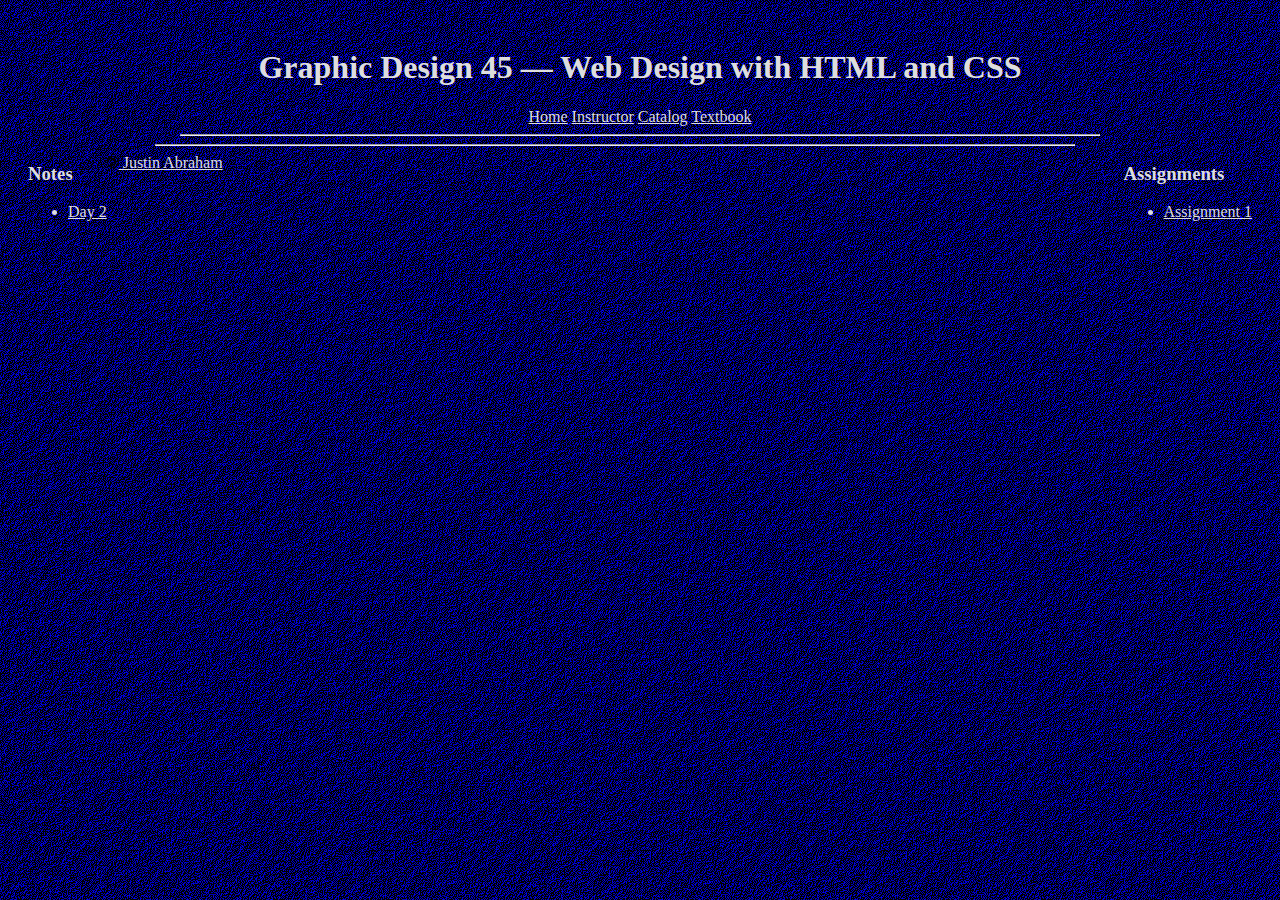
==== index.html @ d31c7574 "Nav bars in assignment pages." ====
<!doctype html>

<html lang="en">

	<head>

		<title>A Course Site For GDES 45</title>
		<meta charset="utf-8">

	</head>

	<body style="color:#ddd;padding:20px;background-image:url(bluspark.gif)">

		<nav style="text-align:center">

			<h1>Graphic Design 45 &mdash; Web Design with HTML and CSS</h1>

			<span style="text-align:justify">
				<a style="color:#ddd" href="/">Home</a> <a style="color:#ddd" href="http://www.garrettmedia.com/mission/gdes45/gdes45_main.htm">Instructor</a> <a style="color:#ddd" href="http://missioncollege.edu/depts/gdes/classes/gdes045.php">Catalog</a> <a style="color:#ddd" href="OReilly.Learning.Web.Design.4th.Edition.Aug.2012.ISBN.1449319270.pdf">Textbook</a>
			</span>

		</nav>

		<hr style="width:75%">

		<div>

		    <div style="float:left">
				<h3>Notes</h3>
				<ul>
					<li><a style="color:#ddd" href="blocktags.html">Day 2</a></li>

				</ul>
		    </div>

		    <div style="float:right">
				<h3>Assignments</h3>
				<ul>
					<li><a style="color:#ddd" href="ass1.html">Assignment 1</a></li>
				</ul>
		    </div>

		</div>

		<hr style="width:75%">

		<footer style="color:#ddd">
			<a style="color:#ddd" href="https://jrpabraham.github.io"><img src="copyleft.png" style="width:12px;height:12px;"> Justin Abraham</a>
		</footer>

	</body>

</html>
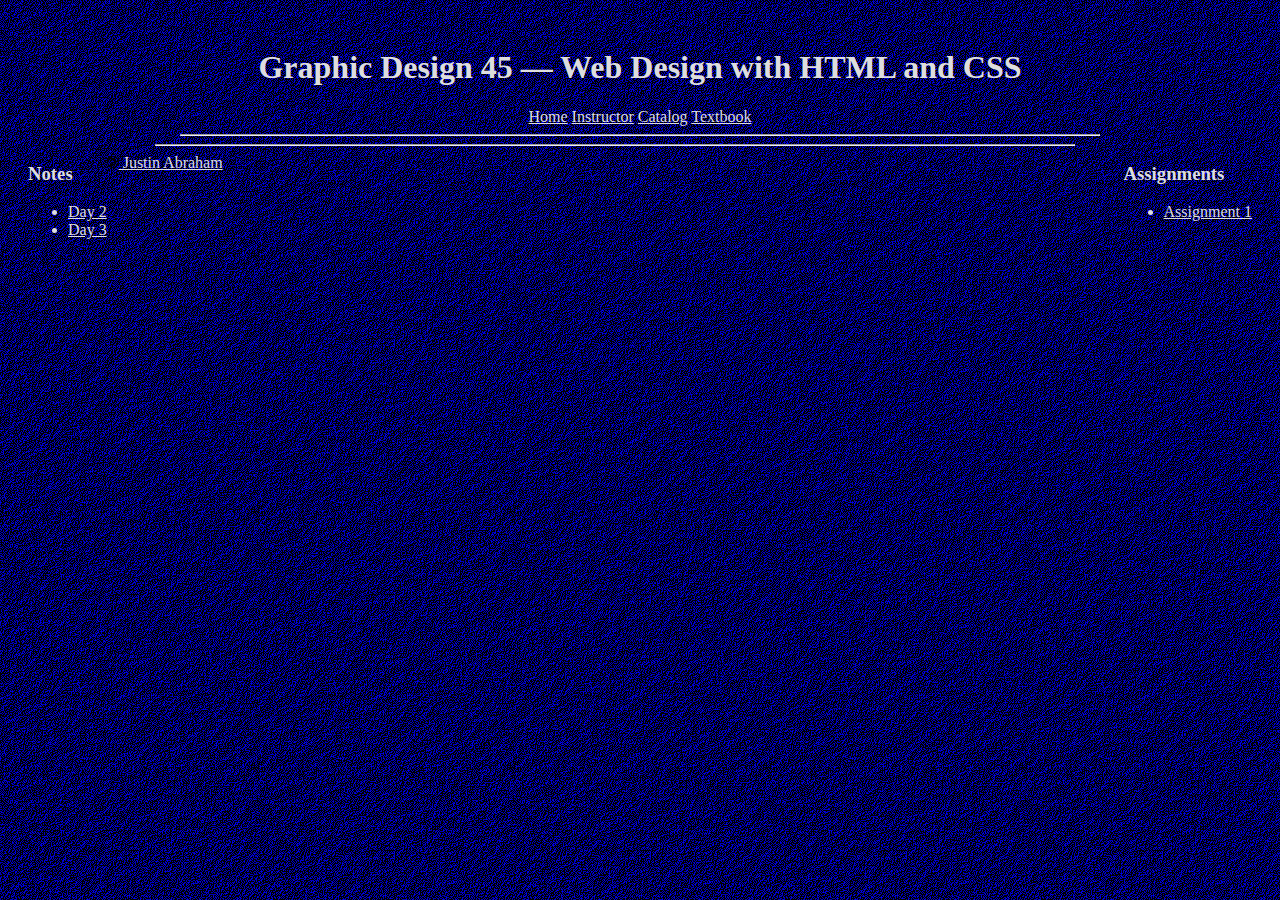
==== commit b2d12e6d: "Added notes from day 3." ====
--- a/index.html
+++ b/index.html
@@ -16,7 +16,7 @@
 			<h1>Graphic Design 45 &mdash; Web Design with HTML and CSS</h1>
 
 			<span style="text-align:justify">
-				<a style="color:#ddd" href="/">Home</a> <a style="color:#ddd" href="http://www.garrettmedia.com/mission/gdes45/gdes45_main.htm">Instructor</a> <a style="color:#ddd" href="http://missioncollege.edu/depts/gdes/classes/gdes045.php">Catalog</a> <a style="color:#ddd" href="OReilly.Learning.Web.Design.4th.Edition.Aug.2012.ISBN.1449319270.pdf">Textbook</a>
+				<a style="color:#ddd" href="https://jrpabraham.github.io/web-design">Home</a> <a style="color:#ddd" href="http://www.garrettmedia.com/mission/gdes45/gdes45_main.htm">Instructor</a> <a style="color:#ddd" href="http://missioncollege.edu/depts/gdes/classes/gdes045.php">Catalog</a> <a style="color:#ddd" href="OReilly.Learning.Web.Design.4th.Edition.Aug.2012.ISBN.1449319270.pdf">Textbook</a>
 			</span>
 
 		</nav>
@@ -29,7 +29,7 @@
 				<h3>Notes</h3>
 				<ul>
 					<li><a style="color:#ddd" href="blocktags.html">Day 2</a></li>
-
+					<li><a style="color:#ddd" href="lists.html">Day 3</a></li>
 				</ul>
 		    </div>
 
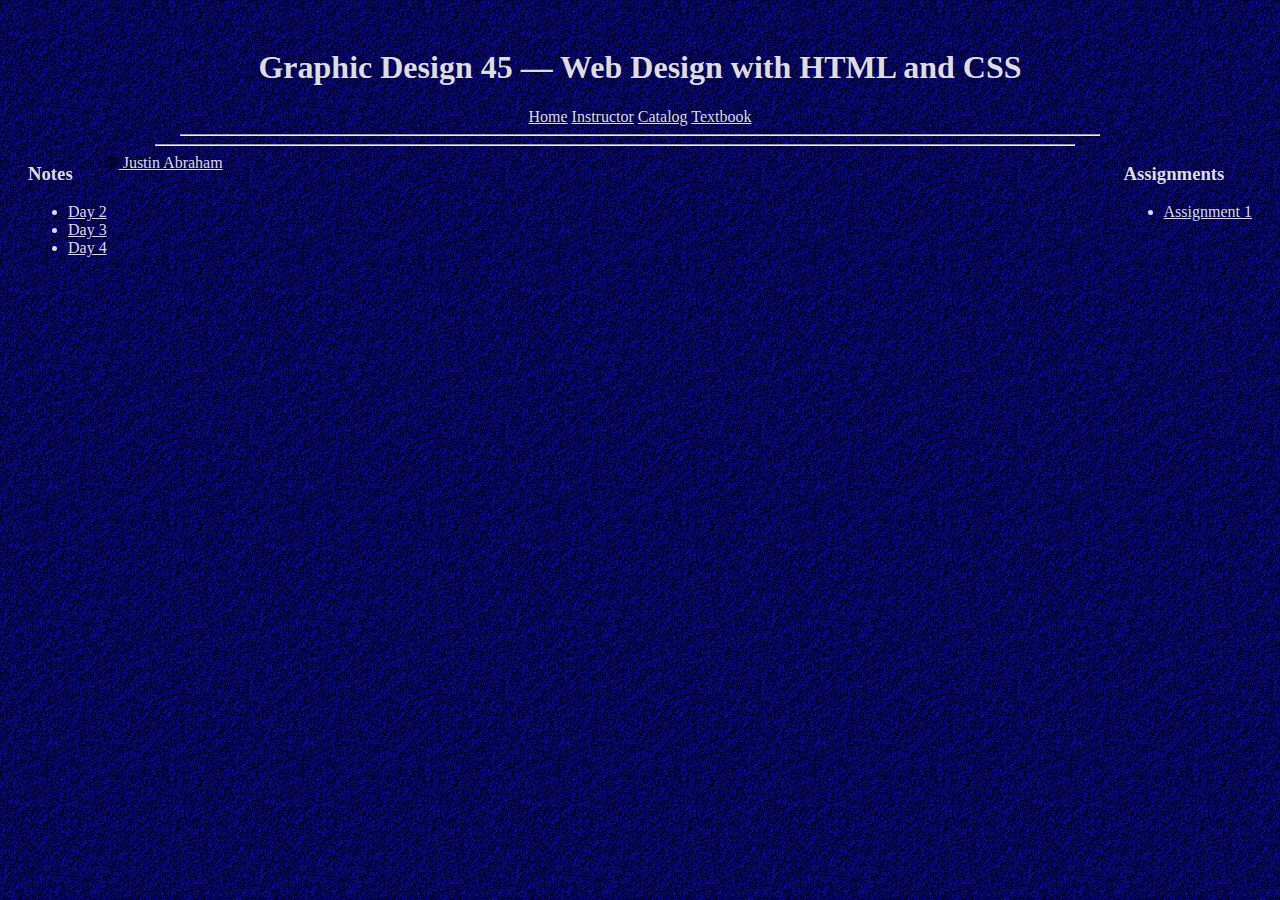
==== commit 38ffdd88: "Added notes from day 4 on special characters." ====
--- a/index.html
+++ b/index.html
@@ -30,6 +30,7 @@
 				<ul>
 					<li><a style="color:#ddd" href="blocktags.html">Day 2</a></li>
 					<li><a style="color:#ddd" href="lists.html">Day 3</a></li>
+					<li><a style="color:#ddd" href="color-exercise.htm">Day 4</a></li>
 				</ul>
 		    </div>
 
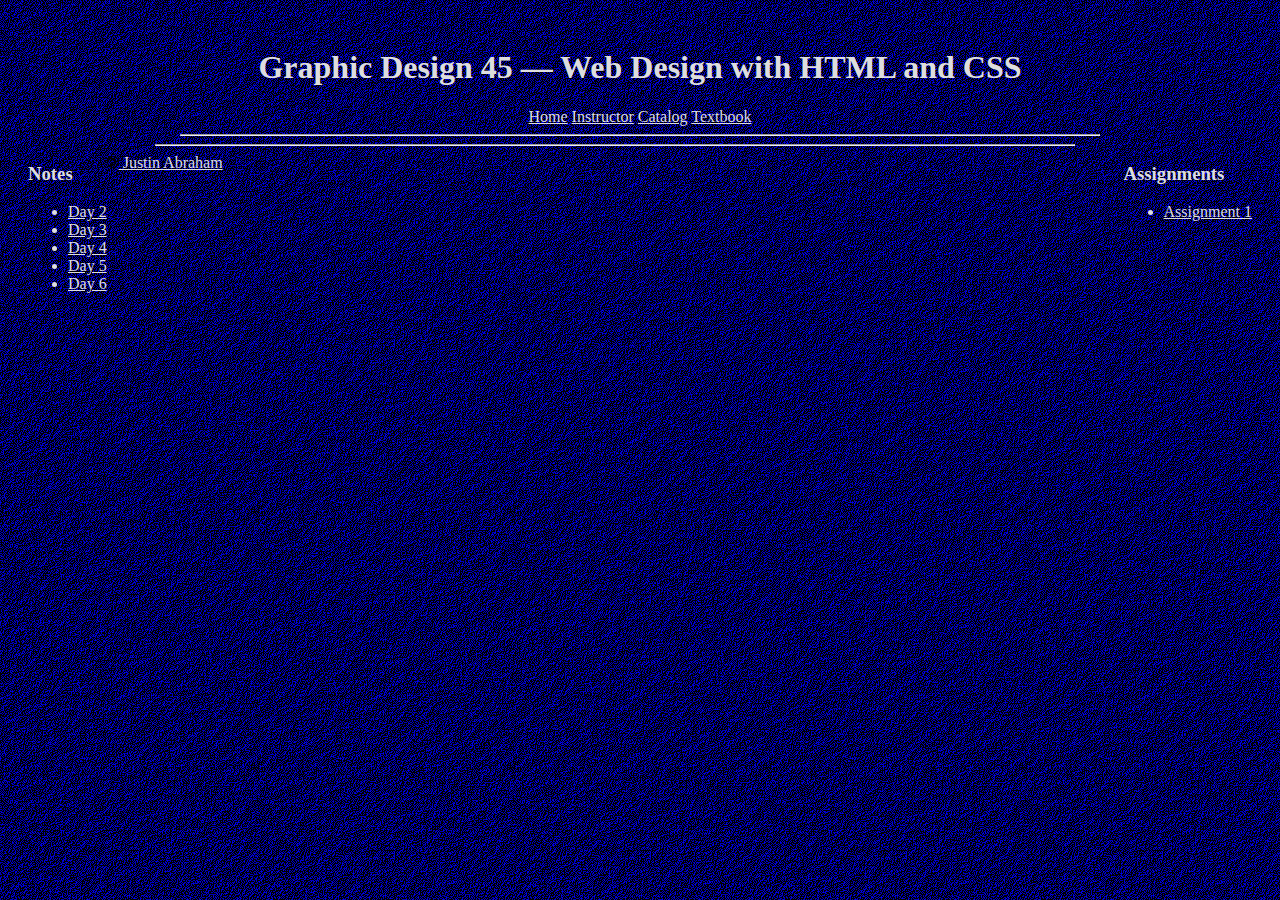
==== commit c0f4e3ea: "Created hyperlinks to new class notes." ====
--- a/index.html
+++ b/index.html
@@ -31,6 +31,8 @@
 					<li><a style="color:#ddd" href="blocktags.html">Day 2</a></li>
 					<li><a style="color:#ddd" href="lists.html">Day 3</a></li>
 					<li><a style="color:#ddd" href="color-exercise.htm">Day 4</a></li>
+					<li><a style="color:#ddd" href="links.html">Day 5</a></li>
+					<li><a style="color:#ddd" href="images.html">Day 6</a></li>
 				</ul>
 		    </div>
 
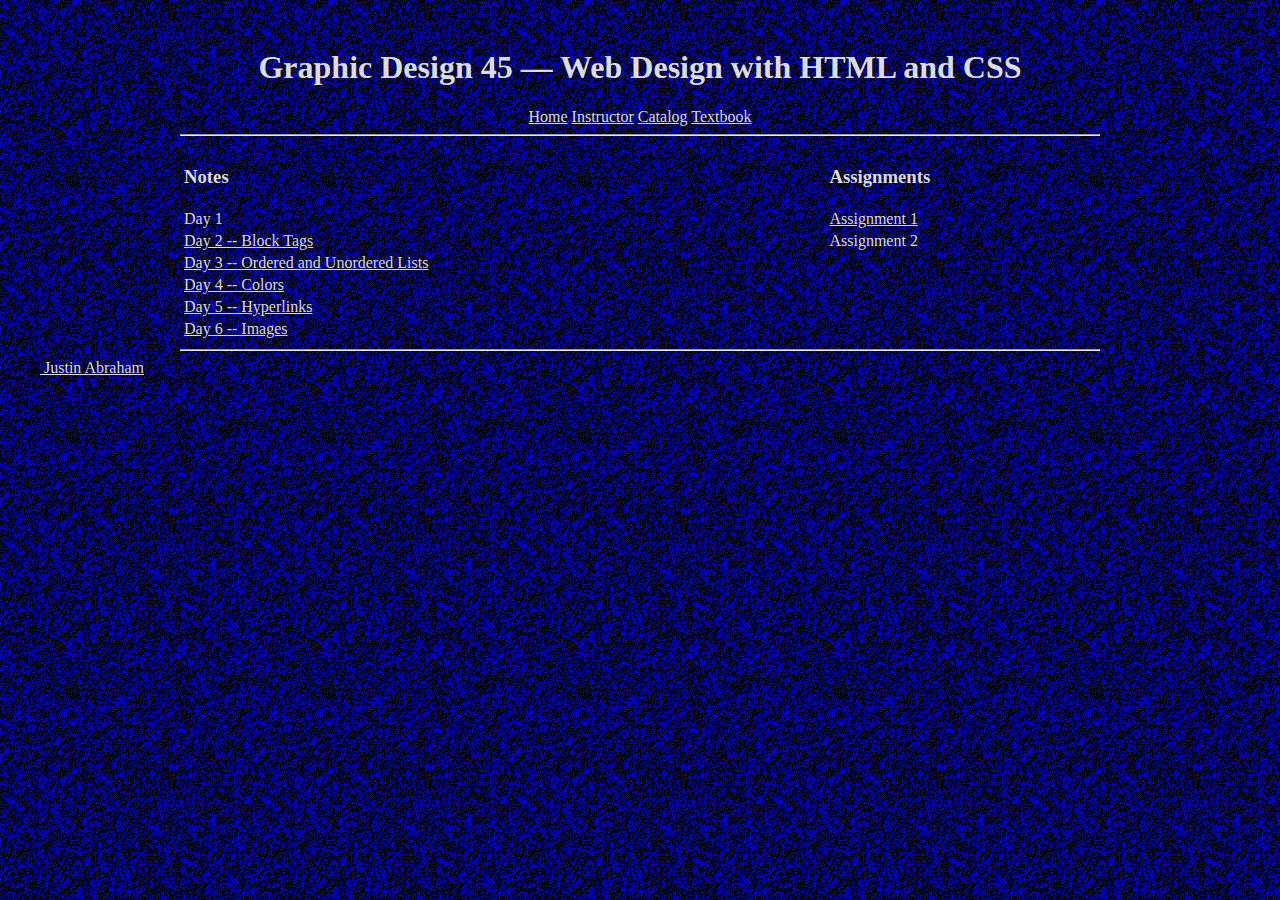
==== commit d1fa6e44: "Placed notes and assignments in table rather than separate floats." ====
--- a/index.html
+++ b/index.html
@@ -25,23 +25,24 @@
 
 		<div>
 
-		    <div style="float:left">
-				<h3>Notes</h3>
-				<ul>
-					<li><a style="color:#ddd" href="blocktags.html">Day 2</a></li>
-					<li><a style="color:#ddd" href="lists.html">Day 3</a></li>
-					<li><a style="color:#ddd" href="color-exercise.htm">Day 4</a></li>
-					<li><a style="color:#ddd" href="links.html">Day 5</a></li>
-					<li><a style="color:#ddd" href="images.html">Day 6</a></li>
-				</ul>
-		    </div>
-
-		    <div style="float:right">
-				<h3>Assignments</h3>
-				<ul>
-					<li><a style="color:#ddd" href="ass1.html">Assignment 1</a></li>
-				</ul>
-		    </div>
+			<table align="center" style="width:75%">
+				<tr>
+				<td><h3>Notes</h3></td>
+				<td><h3>Assignments</h3></td>
+				</tr>
+				<tr>
+				<td>Day 1</td>
+				<td><a style="color:#ddd" href="ass1.html">Assignment 1</a></td>
+				</tr>
+				<tr>
+				<td><a style="color:#ddd" href="blocktags.html">Day 2 -- Block Tags</a></td>
+				<td>Assignment 2</td>
+				</tr>
+				<tr><td><a style="color:#ddd" href="lists.html">Day 3 --  Ordered and Unordered Lists</a></td></tr>
+				<tr><td><a style="color:#ddd" href="color-exercise.htm">Day 4 -- Colors</a></td></tr>
+				<tr><td><a style="color:#ddd" href="links.html">Day 5 -- Hyperlinks</a></td></tr>
+				<tr><td><a style="color:#ddd" href="images.html">Day 6 -- Images</a></td></tr>
+			</table>
 
 		</div>
 
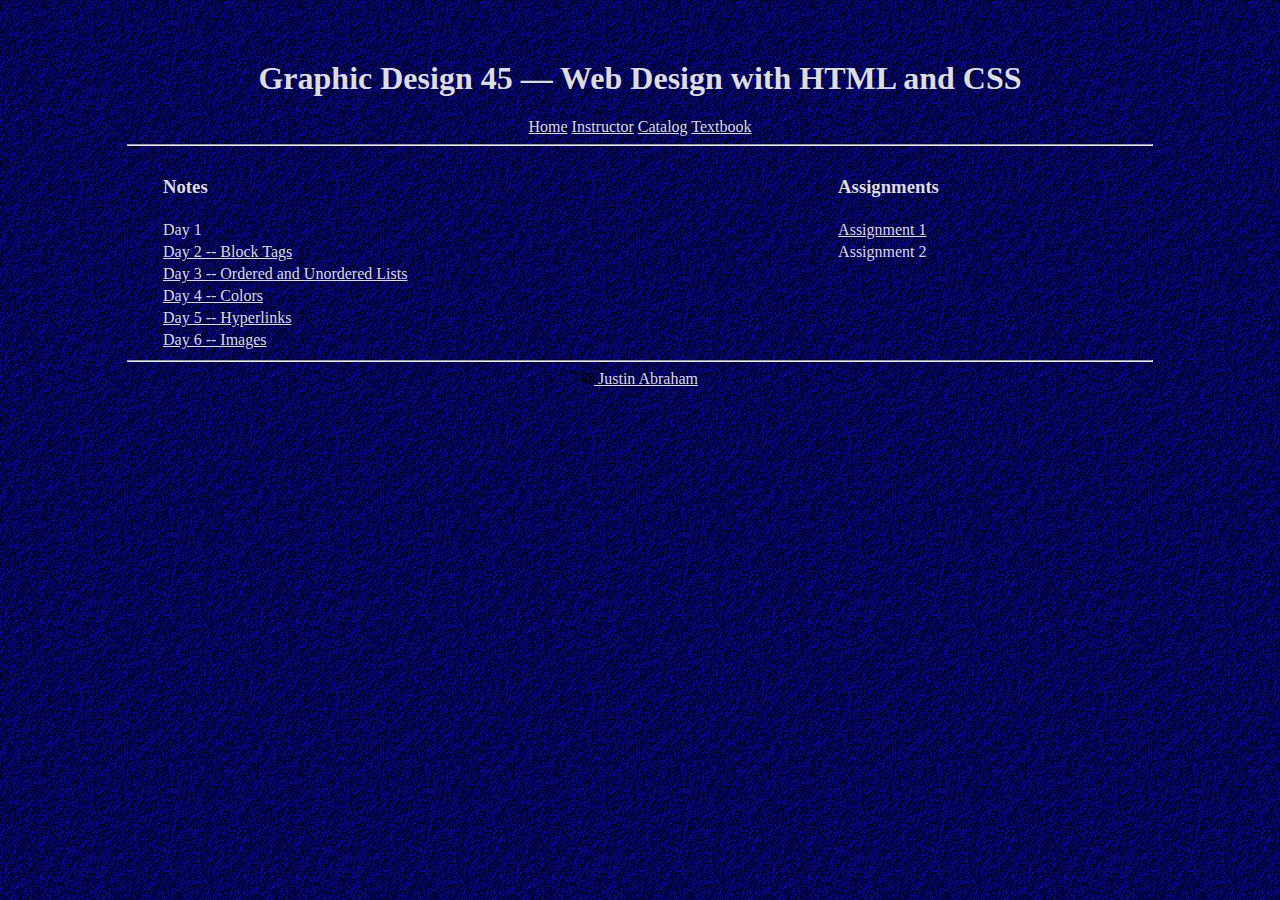
==== commit 03188672: "Images as floats." ====
--- a/index.html
+++ b/index.html
@@ -7,21 +7,43 @@
 		<title>A Course Site For GDES 45</title>
 		<meta charset="utf-8">
 
+		<style type="text/css">
+
+			body {
+				color: #ddd;
+				margin: 60px auto;
+				background-image:url(images/bluspark.gif);
+			}
+
+			nav {
+				text-align:center;
+			}
+
+			a:link {
+				color: #ddd;
+			}
+
+			footer {
+				text-align:center;
+			}
+
+		</style>
+
 	</head>
 
-	<body style="color:#ddd;padding:20px;background-image:url(bluspark.gif)">
+	<body>
 
-		<nav style="text-align:center">
+		<nav>
 
 			<h1>Graphic Design 45 &mdash; Web Design with HTML and CSS</h1>
 
-			<span style="text-align:justify">
-				<a style="color:#ddd" href="https://jrpabraham.github.io/web-design">Home</a> <a style="color:#ddd" href="http://www.garrettmedia.com/mission/gdes45/gdes45_main.htm">Instructor</a> <a style="color:#ddd" href="http://missioncollege.edu/depts/gdes/classes/gdes045.php">Catalog</a> <a style="color:#ddd" href="OReilly.Learning.Web.Design.4th.Edition.Aug.2012.ISBN.1449319270.pdf">Textbook</a>
+			<span>
+				<a href="https://jrpabraham.github.io/web-design">Home</a> <a href="http://www.garrettmedia.com/mission/gdes45/gdes45_main.htm">Instructor</a> <a href="http://missioncollege.edu/depts/gdes/classes/gdes045.php">Catalog</a> <a href="OReilly.Learning.Web.Design.4th.Edition.Aug.2012.ISBN.1449319270.pdf">Textbook</a>
 			</span>
 
 		</nav>
 
-		<hr style="width:75%">
+		<hr style="width:80%">
 
 		<div>
 
@@ -32,24 +54,24 @@
 				</tr>
 				<tr>
 				<td>Day 1</td>
-				<td><a style="color:#ddd" href="ass1.html">Assignment 1</a></td>
+				<td><a href="ass1.html">Assignment 1</a></td>
 				</tr>
 				<tr>
-				<td><a style="color:#ddd" href="blocktags.html">Day 2 -- Block Tags</a></td>
+				<td><a href="blocktags.html">Day 2 -- Block Tags</a></td>
 				<td>Assignment 2</td>
 				</tr>
-				<tr><td><a style="color:#ddd" href="lists.html">Day 3 --  Ordered and Unordered Lists</a></td></tr>
-				<tr><td><a style="color:#ddd" href="color-exercise.htm">Day 4 -- Colors</a></td></tr>
-				<tr><td><a style="color:#ddd" href="links.html">Day 5 -- Hyperlinks</a></td></tr>
-				<tr><td><a style="color:#ddd" href="images.html">Day 6 -- Images</a></td></tr>
+				<tr><td><a href="lists.html">Day 3 --  Ordered and Unordered Lists</a></td></tr>
+				<tr><td><a href="color-exercise.htm">Day 4 -- Colors</a></td></tr>
+				<tr><td><a href="links.html">Day 5 -- Hyperlinks</a></td></tr>
+				<tr><td><a href="images.html">Day 6 -- Images</a></td></tr>
 			</table>
 
 		</div>
 
-		<hr style="width:75%">
+		<hr style="width:80%">
 
-		<footer style="color:#ddd">
-			<a style="color:#ddd" href="https://jrpabraham.github.io"><img src="copyleft.png" style="width:12px;height:12px;"> Justin Abraham</a>
+		<footer>
+			<a href="https://jrpabraham.github.io"><img src="images/copyleft.png" style="width:12px;height:12px;"> Justin Abraham</a>
 		</footer>
 
 	</body>
